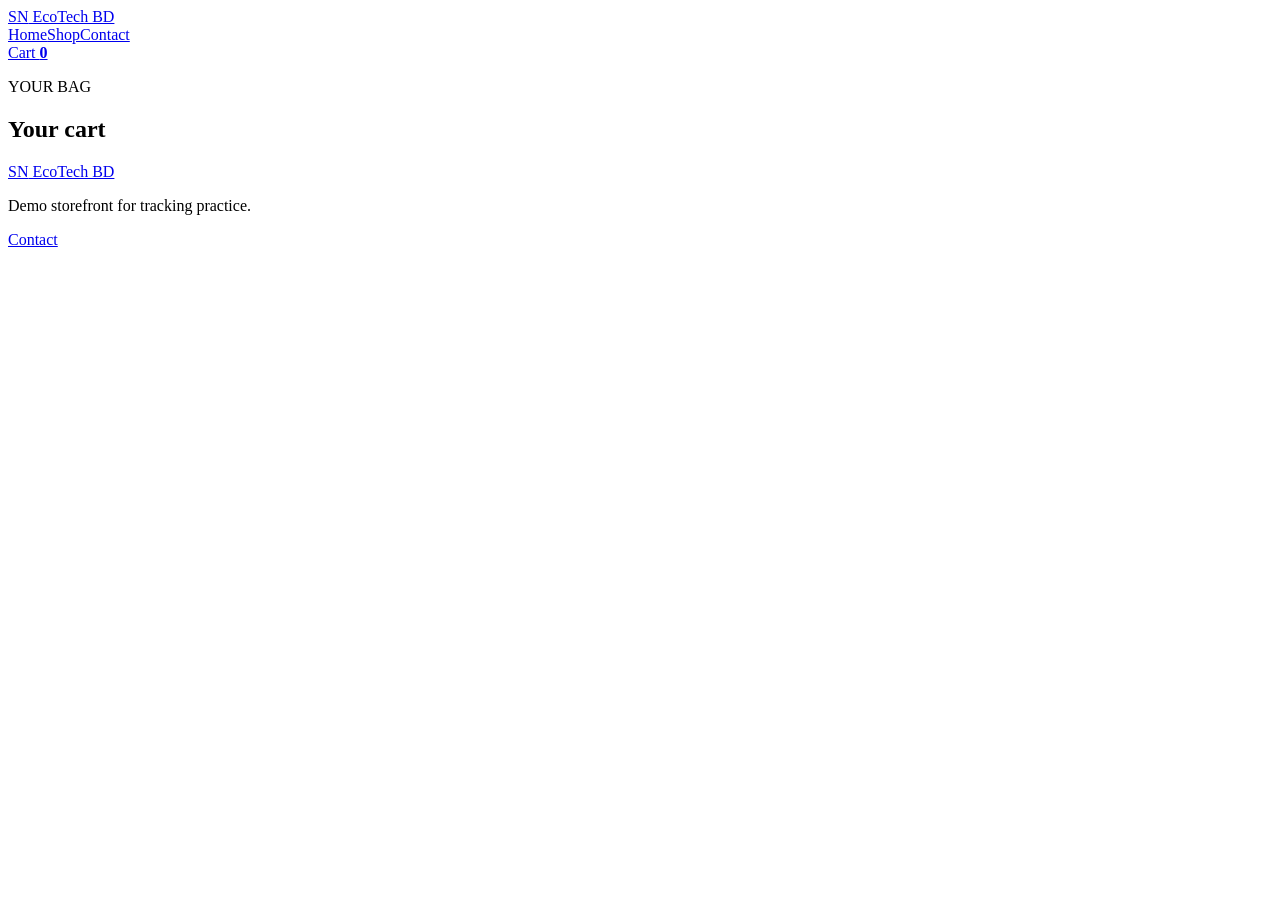
==== cart.html @ 8756109b "Add files via upload" ====
<!doctype html>
<html lang="en"><head><meta charset="utf-8"><meta name="viewport" content="width=device-width,initial-scale=1"><title>Your Cart — EcoTech BD</title><link rel="stylesheet" href="assets/style.css"><script>window.dataLayer=window.dataLayer||[];</script></head>
<body data-page="cart"><header class="site-header"><div class="container nav"><a class="logo" href="index.html"><span>SN</span> EcoTech BD</a><nav><a href="index.html">Home</a><a href="index.html#shop">Shop</a><a href="contact.html">Contact</a></nav><a class="cart-link active-cart" href="cart.html">Cart <b id="cartCount">0</b></a></div></header>
<main><section class="section"><div class="container"><p class="eyebrow">YOUR BAG</p><h1>Your cart</h1><div id="cartArea"></div></div></section></main>
<footer><div class="container footer"><div><a class="logo" href="index.html"><span>SN</span> EcoTech BD</a><p>Demo storefront for tracking practice.</p></div><div><a href="contact.html">Contact</a></div></div></footer>
<script src="assets/app.js"></script></body></html>
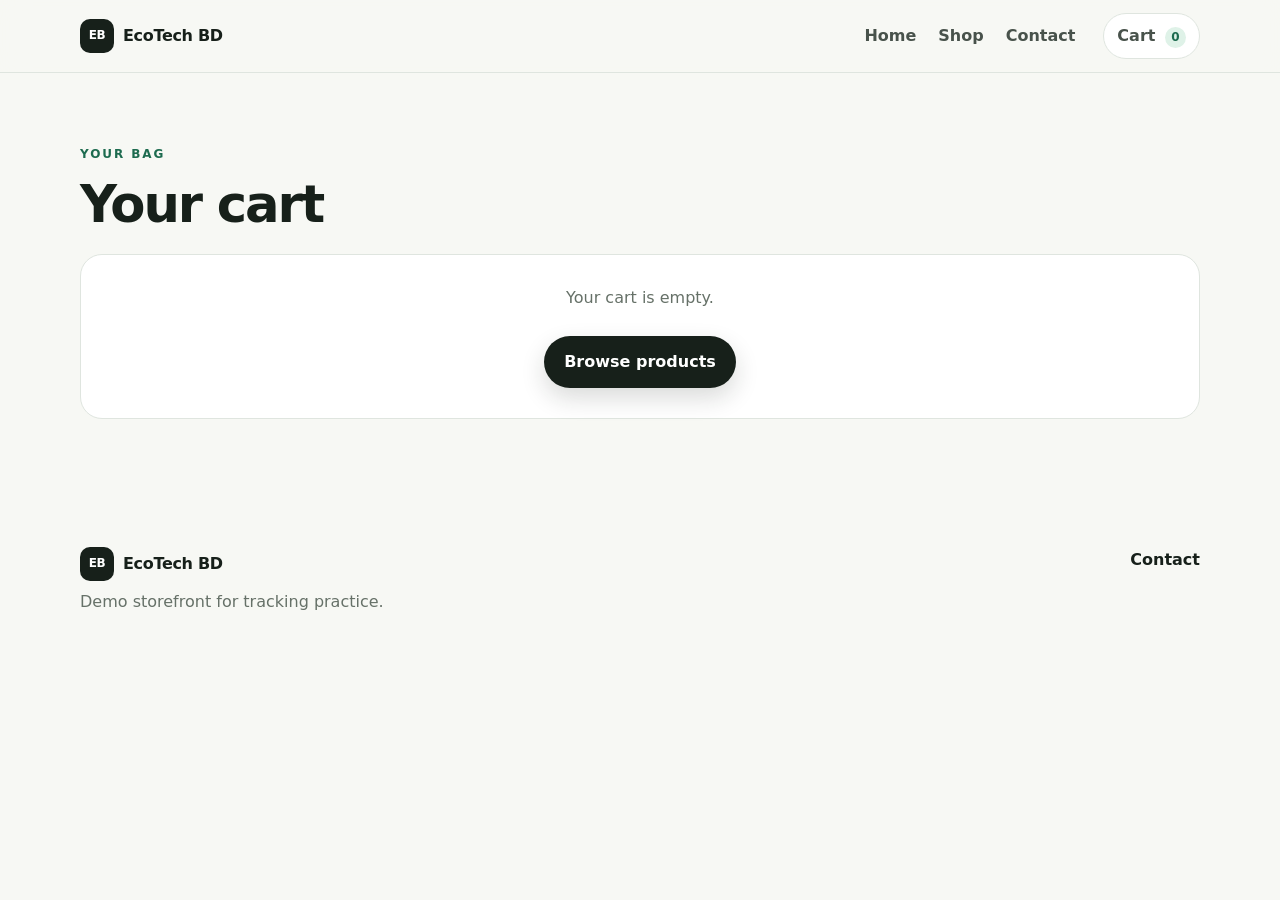
==== commit 632bf309: "Add files via upload" ====
--- a/cart.html
+++ b/cart.html
@@ -1,6 +1,6 @@
 <!doctype html>
-<html lang="en"><head><meta charset="utf-8"><meta name="viewport" content="width=device-width,initial-scale=1"><title>Your Cart — EcoTech BD</title><link rel="stylesheet" href="assets/style.css"><script>window.dataLayer=window.dataLayer||[];</script></head>
-<body data-page="cart"><header class="site-header"><div class="container nav"><a class="logo" href="index.html"><span>SN</span> EcoTech BD</a><nav><a href="index.html">Home</a><a href="index.html#shop">Shop</a><a href="contact.html">Contact</a></nav><a class="cart-link active-cart" href="cart.html">Cart <b id="cartCount">0</b></a></div></header>
+<html lang="en"><head><meta charset="utf-8"><meta name="viewport" content="width=device-width,initial-scale=1"><title>Your Cart — EcoTech BD</title><link rel="stylesheet" href="style.css"><script>window.dataLayer=window.dataLayer||[];</script></head>
+<body data-page="cart"><header class="site-header"><div class="container nav"><a class="logo" href="index.html"><span>EB</span> EcoTech BD</a><nav><a href="index.html">Home</a><a href="index.html#shop">Shop</a><a href="contact.html">Contact</a></nav><a class="cart-link active-cart" href="cart.html">Cart <b id="cartCount">0</b></a></div></header>
 <main><section class="section"><div class="container"><p class="eyebrow">YOUR BAG</p><h1>Your cart</h1><div id="cartArea"></div></div></section></main>
-<footer><div class="container footer"><div><a class="logo" href="index.html"><span>SN</span> EcoTech BD</a><p>Demo storefront for tracking practice.</p></div><div><a href="contact.html">Contact</a></div></div></footer>
-<script src="assets/app.js"></script></body></html>+<footer><div class="container footer"><div><a class="logo" href="index.html"><span>EB</span> EcoTech BD</a><p>Demo storefront for tracking practice.</p></div><div><a href="contact.html">Contact</a></div></div></footer>
+<script src="app.js"></script></body></html>
--- a/style.css
+++ b/style.css
@@ -0,0 +1 @@
+:root{--bg:#f7f8f4;--card:#fff;--text:#17201a;--muted:#667168;--line:#dfe5df;--accent:#1d6b4f;--accent2:#dff2e8;--shadow:0 18px 50px rgba(23,32,26,.08);--radius:22px}*{box-sizing:border-box}html{scroll-behavior:smooth}body{margin:0;font-family:Inter,ui-sans-serif,system-ui,-apple-system,BlinkMacSystemFont,"Segoe UI",sans-serif;background:var(--bg);color:var(--text);line-height:1.6}a{color:inherit;text-decoration:none}button,input,textarea{font:inherit}.container{width:min(1120px,92%);margin:auto}.site-header{position:sticky;top:0;z-index:20;background:rgba(247,248,244,.92);backdrop-filter:blur(14px);border-bottom:1px solid var(--line)}.nav{min-height:72px;display:flex;align-items:center;gap:28px}.logo{font-weight:800;letter-spacing:-.02em;display:flex;align-items:center;gap:9px}.logo span{display:grid;place-items:center;width:34px;height:34px;border-radius:10px;background:var(--text);color:white;font-size:12px}.nav nav{display:flex;gap:22px;margin-left:auto}.nav nav a,.cart-link{font-weight:600;color:#48524b}.nav nav a:hover,.nav nav .active,.cart-link:hover{color:var(--accent)}.cart-link{padding:9px 13px;border:1px solid var(--line);border-radius:999px;background:white}.cart-link b{display:inline-grid;place-items:center;min-width:21px;height:21px;padding:0 5px;margin-left:4px;border-radius:999px;background:var(--accent2);color:var(--accent);font-size:12px}.hero{padding:82px 0 65px}.hero-grid{display:grid;grid-template-columns:1.05fr .95fr;gap:60px;align-items:center}.eyebrow{font-size:12px;letter-spacing:.16em;font-weight:800;color:var(--accent);margin:0 0 14px}.hero h1{font-size:clamp(44px,6vw,76px);line-height:1.02;letter-spacing:-.055em;margin:0 0 24px;max-width:720px}.hero h1 em{font-family:Georgia,serif;font-weight:400}.hero-copy{font-size:18px;color:var(--muted);max-width:620px}.hero-actions{display:flex;gap:12px;margin:30px 0}.btn{display:inline-flex;align-items:center;justify-content:center;border:0;border-radius:999px;padding:13px 20px;font-weight:800;cursor:pointer;transition:.2s transform,.2s box-shadow}.btn:hover{transform:translateY(-2px)}.btn.primary{background:var(--text);color:white;box-shadow:0 10px 25px rgba(23,32,26,.16)}.btn.ghost{background:white;border:1px solid var(--line)}.btn.wide{width:100%}.trust-row{display:flex;flex-wrap:wrap;gap:18px;color:#5d675f;font-size:14px}.hero-card{min-height:420px;border-radius:36px;background:linear-gradient(145deg,#dff2e8,#edf5ef);position:relative;overflow:hidden;box-shadow:var(--shadow);display:grid;place-items:center}.orb{position:absolute;width:360px;height:360px;border-radius:50%;background:rgba(255,255,255,.55);filter:blur(1px)}.hero-product{position:relative;width:210px;height:210px;border-radius:42px;background:var(--text);color:white;display:grid;place-items:center;font-size:54px;font-weight:900;letter-spacing:-.08em;box-shadow:0 28px 60px rgba(23,32,26,.22);transform:rotate(-7deg)}.floating-tag{position:absolute;background:white;border:1px solid var(--line);border-radius:999px;padding:10px 15px;font-weight:800;box-shadow:0 12px 28px rgba(23,32,26,.09)}.tag-one{top:25%;left:8%}.tag-two{right:7%;bottom:22%}.section{padding:72px 0}.section.muted{background:#eef2ed}.section-head{display:flex;justify-content:space-between;align-items:end;gap:25px;margin-bottom:28px}.section h1,.section h2{font-size:clamp(34px,4vw,52px);line-height:1.05;letter-spacing:-.04em;margin:0}.search{display:flex;align-items:center;gap:10px;background:white;border:1px solid var(--line);padding:4px 14px;border-radius:999px}.search input{border:0;outline:0;background:transparent;padding:9px 4px;width:210px}.product-grid{display:grid;grid-template-columns:repeat(3,1fr);gap:20px}.product-card{background:white;border:1px solid var(--line);border-radius:var(--radius);overflow:hidden;box-shadow:0 5px 20px rgba(23,32,26,.03)}.product-art{height:220px;background:linear-gradient(135deg,#edf5ef,#dff2e8);display:grid;place-items:center;font-size:48px;font-weight:900;color:var(--accent)}.product-body{padding:20px}.product-body h3{margin:0 0 5px;font-size:21px}.product-body p{margin:0 0 14px;color:var(--muted);font-size:14px}.price-row{display:flex;align-items:center;justify-content:space-between;gap:12px}.price{font-weight:900;font-size:19px}.small-btn{border:1px solid var(--line);background:white;border-radius:999px;padding:9px 13px;font-weight:800;cursor:pointer}.small-btn:hover{background:var(--accent2)}.feature-grid{display:grid;grid-template-columns:repeat(3,1fr);gap:22px}.feature{padding:28px;background:white;border:1px solid var(--line);border-radius:var(--radius)}.feature strong{color:var(--accent);font-size:13px}.feature h3{margin:8px 0}.feature p{color:var(--muted);margin:0}.footer{padding:34px 0;display:flex;justify-content:space-between;gap:30px}.footer p{color:var(--muted);margin:8px 0 0}.footer>div:last-child{display:flex;gap:18px;font-weight:700}.narrow{max-width:760px}.detail{display:grid;grid-template-columns:1fr 1fr;gap:50px;align-items:center}.detail-art{min-height:430px;border-radius:32px;background:linear-gradient(135deg,#edf5ef,#dff2e8);display:grid;place-items:center;font-size:80px;font-weight:900;color:var(--accent)}.detail h1{font-size:clamp(38px,5vw,60px);line-height:1.05;letter-spacing:-.04em;margin:0 0 12px}.detail p{color:var(--muted)}.form-card{background:white;border:1px solid var(--line);border-radius:var(--radius);padding:28px;box-shadow:var(--shadow);display:grid;gap:18px}label{display:grid;gap:7px;font-weight:750;font-size:14px}input,textarea{width:100%;border:1px solid var(--line);border-radius:12px;padding:12px 13px;outline:none;background:#fff}input:focus,textarea:focus{border-color:var(--accent);box-shadow:0 0 0 3px rgba(29,107,79,.1)}.two{display:grid;grid-template-columns:1fr 1fr;gap:15px}fieldset{border:1px solid var(--line);border-radius:14px;padding:14px;display:grid;gap:8px}.radio{display:flex;align-items:center;display:flex;gap:8px;font-weight:600}.radio input{width:auto}.form-note{font-size:13px;color:var(--muted);margin:0}.checkout-summary,.cart-box{background:white;border:1px solid var(--line);border-radius:var(--radius);padding:22px;margin:22px 0}.cart-row{display:flex;justify-content:space-between;gap:15px;padding:14px 0;border-bottom:1px solid var(--line)}.cart-row:last-child{border-bottom:0}.cart-actions{display:flex;gap:10px;margin-top:18px}.success{text-align:center}.success-icon{width:70px;height:70px;border-radius:50%;display:grid;place-items:center;background:var(--accent2);color:var(--accent);font-size:30px;font-weight:900;margin:0 auto 20px}.contact-grid{display:grid;grid-template-columns:1fr 1fr;gap:50px;align-items:start}.contact-points{display:grid;gap:14px;margin-top:30px}.contact-points div{display:grid}.contact-points span{color:var(--muted)}.empty{text-align:center;padding:30px;color:var(--muted)}@media(max-width:800px){.nav{gap:12px}.nav nav{gap:10px}.hero-grid,.detail,.contact-grid{grid-template-columns:1fr}.hero{padding-top:50px}.hero-card{min-height:320px}.product-grid,.feature-grid{grid-template-columns:1fr 1fr}.section-head{align-items:start;flex-direction:column}.search{width:100%}.search input{width:100%}}@media(max-width:560px){.nav nav{display:none}.product-grid,.feature-grid,.two{grid-template-columns:1fr}.hero h1{font-size:48px}.footer{flex-direction:column}.hero-card{min-height:270px}.detail-art{min-height:280px}}
